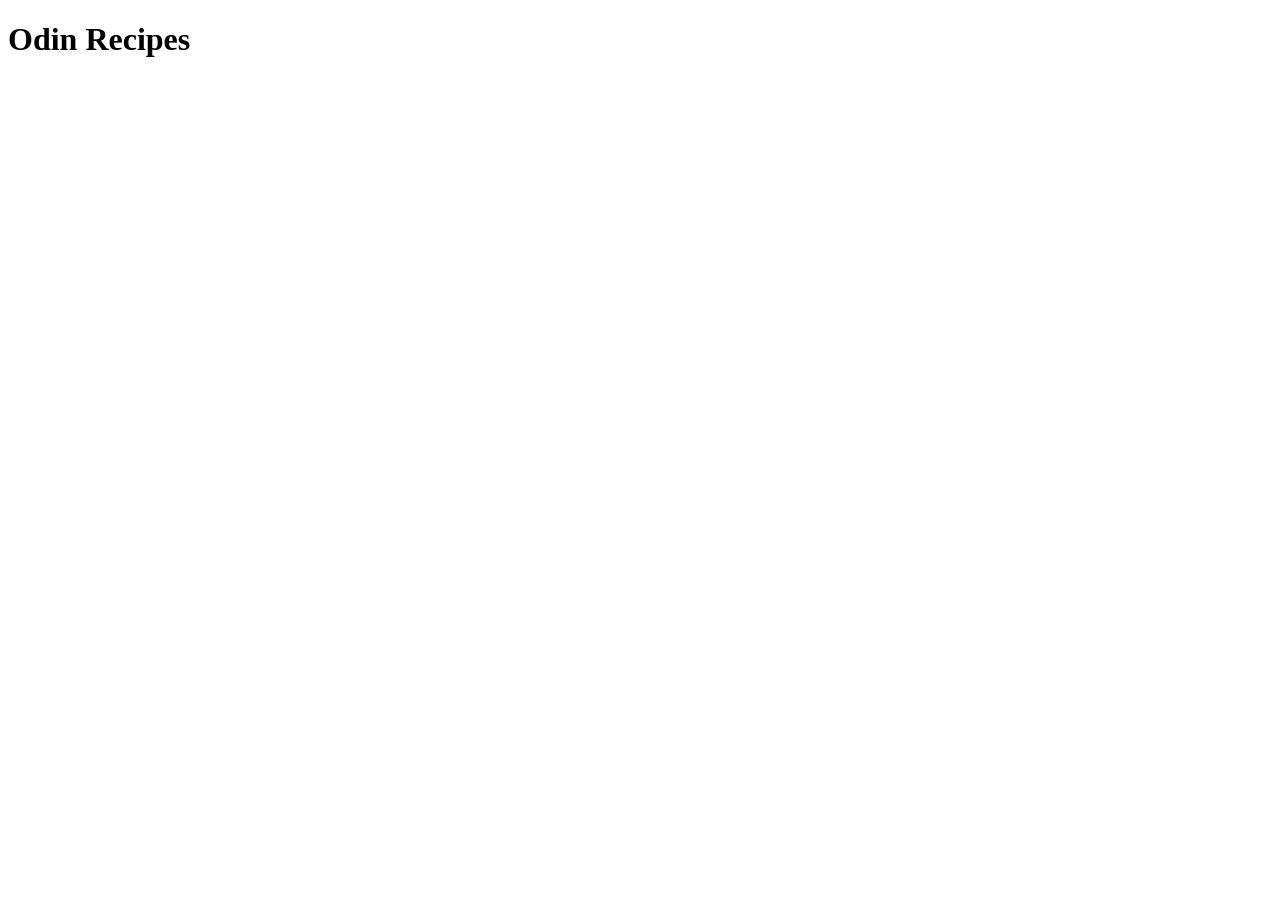
==== index.html @ c451a404 "Create index.html with boilerplate HTML" ====
<!DOCTYPE html>
<html lang="en">
<head>
    <meta charset="UTF-8">
    <meta name="viewport" content="width=device-width, initial-scale=1.0">
    <title>Odin Recipes</title>
</head>
<body>
    <h1>Odin Recipes</h1>
</body>
</html>
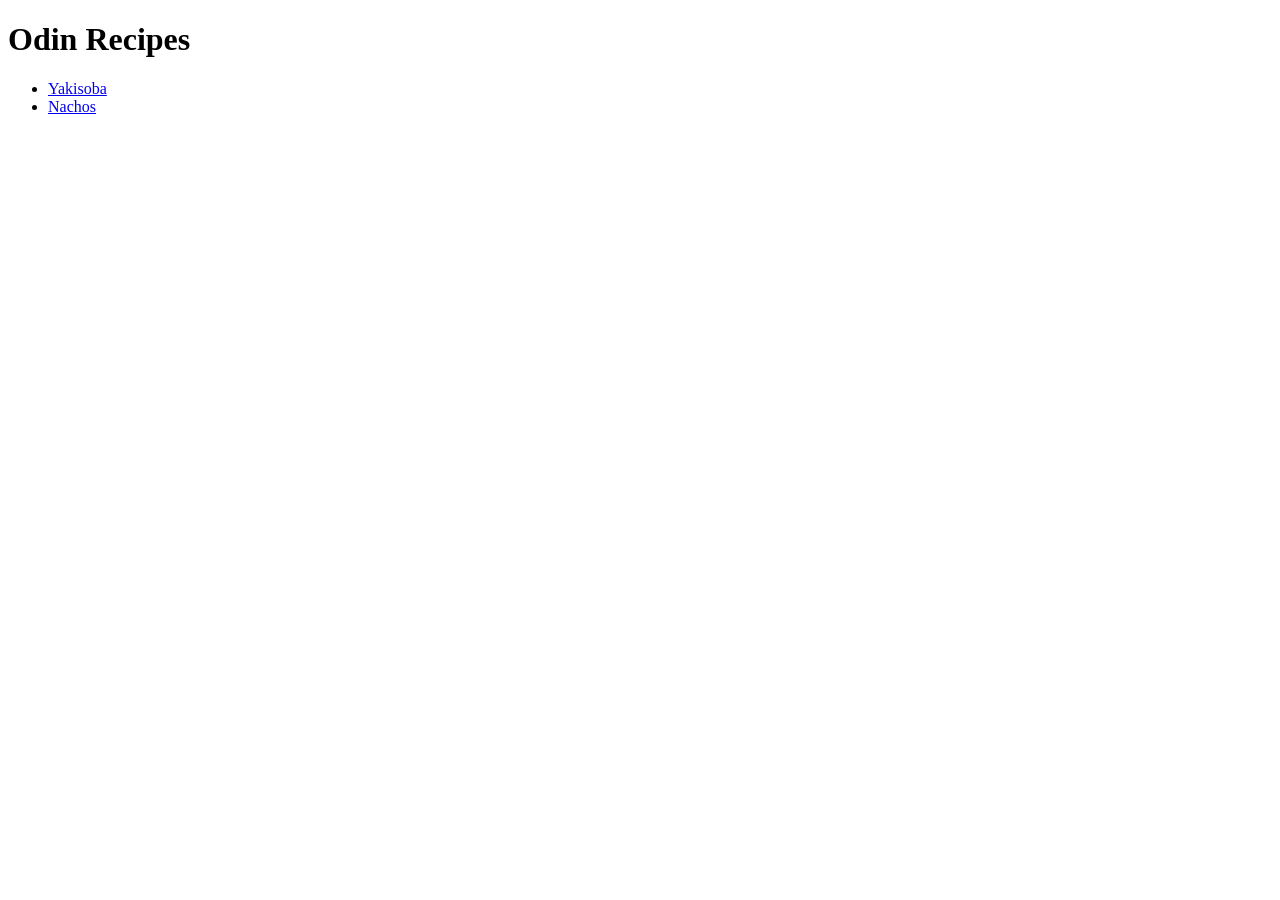
==== commit 401bb20c: "Add new recipe page for nachos and write basic html structure" ====
--- a/index.html
+++ b/index.html
@@ -7,5 +7,9 @@
 </head>
 <body>
     <h1>Odin Recipes</h1>
+    <ul>
+        <li><a href="recipes/yakisoba.html">Yakisoba</a></li>
+        <li><a href="recipes/nachos.html">Nachos</a></li>
+    </ul>
 </body>
 </html>
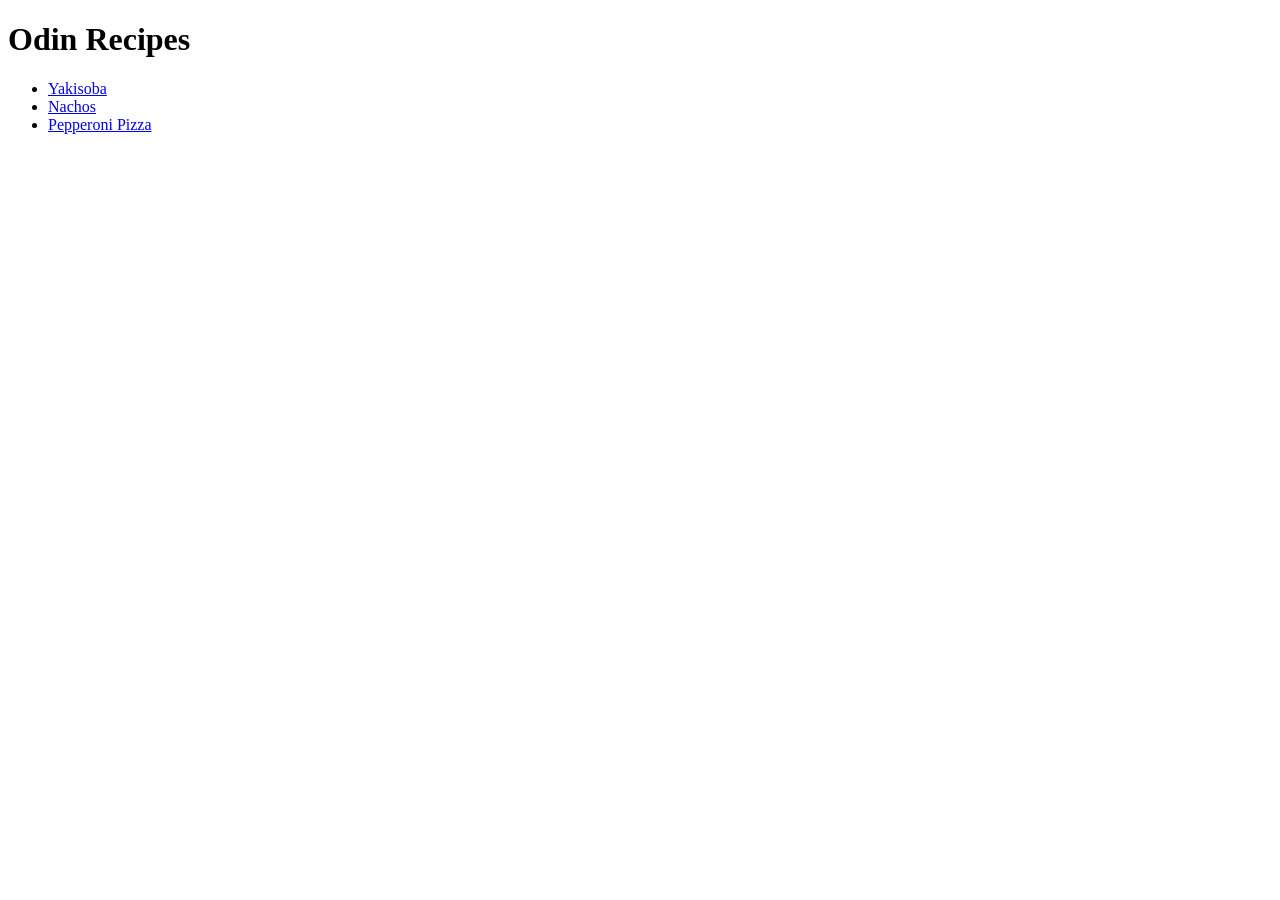
==== commit 627be58d: "Add pepperoni pizza html page and basic page structure plus a picture" ====
--- a/index.html
+++ b/index.html
@@ -10,6 +10,7 @@
     <ul>
         <li><a href="recipes/yakisoba.html">Yakisoba</a></li>
         <li><a href="recipes/nachos.html">Nachos</a></li>
+        <li><a href="recipes/pepperoni-pizza.html">Pepperoni Pizza</a></li>
     </ul>
 </body>
 </html>
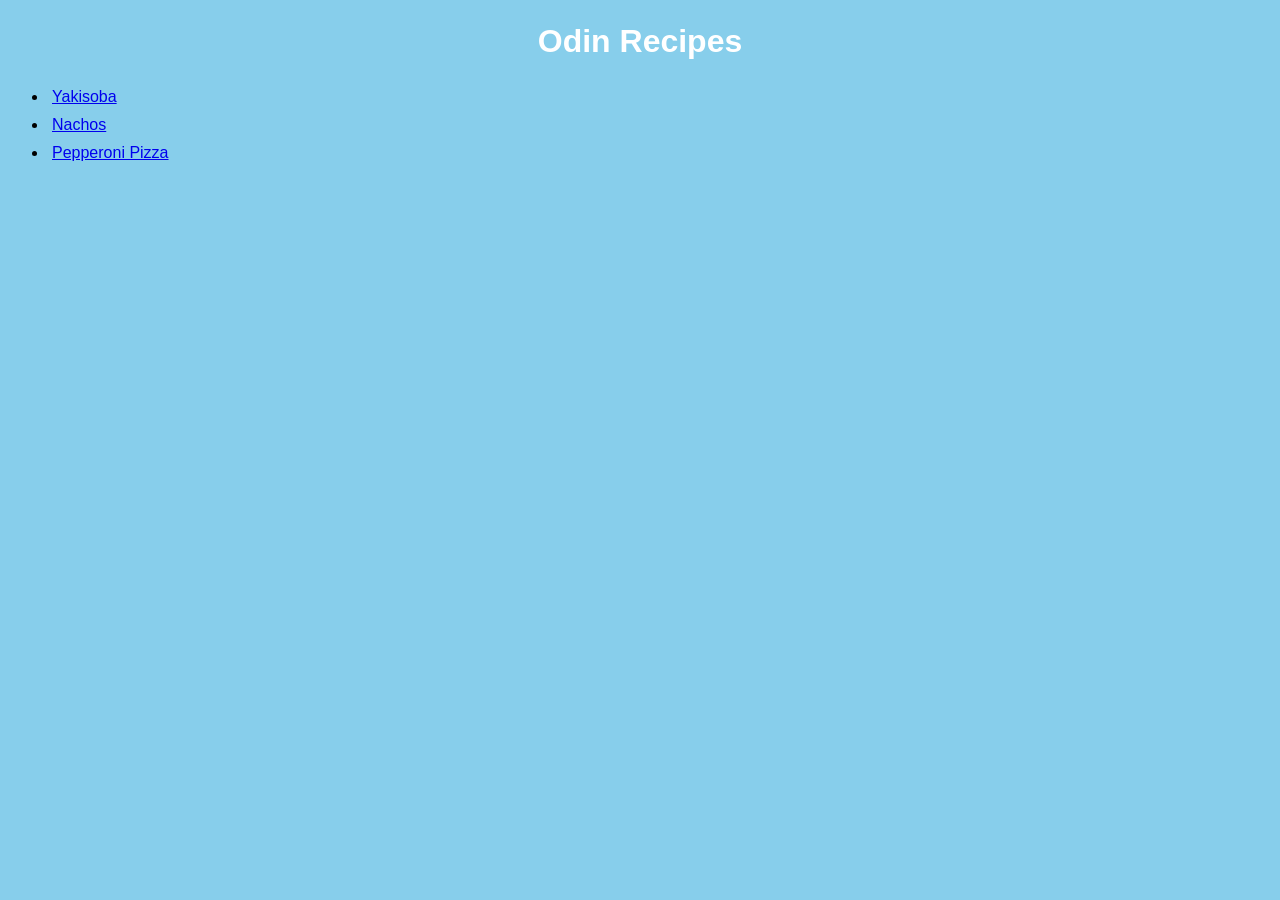
==== commit 12344d20: "Add css styling via an external file" ====
--- a/index.html
+++ b/index.html
@@ -3,6 +3,7 @@
 <head>
     <meta charset="UTF-8">
     <meta name="viewport" content="width=device-width, initial-scale=1.0">
+    <link rel="stylesheet" href="style.css">
     <title>Odin Recipes</title>
 </head>
 <body>
--- a/style.css
+++ b/style.css
@@ -0,0 +1,36 @@
+* {
+    line-height: 1.25em;
+}
+
+body {
+    background-color: skyblue;
+    font-family: Arial, Helvetica, sans-serif;
+}
+
+h1 {
+    text-align: center;
+    color: white;
+}
+
+img {
+    display: block;
+    margin: auto;
+    width: 500px;
+}
+
+.recipe-content {
+    width: 600px;
+    margin: 0 auto;
+    background-color: white;
+    padding: 10px;
+    margin-top: 20px;
+}
+
+li {
+    padding: 0.25em;
+}
+
+.home {
+    display: block;
+    text-align: center;
+}
